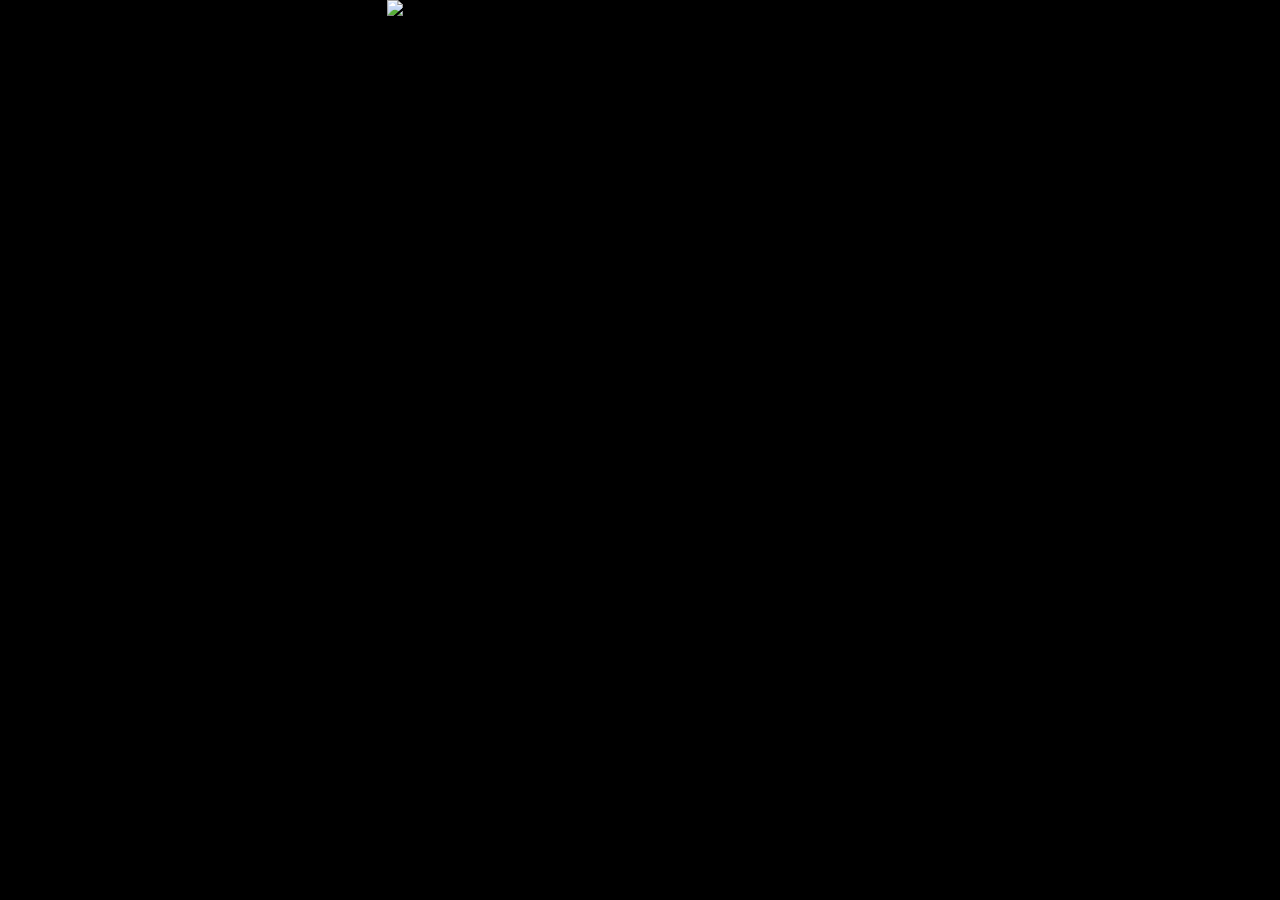
==== 15ANOSGIGI/index.html @ c89bbf43 "Create index.html" ====
<!DOCTYPE html>
<html lang="pt-BR">
<head>
<meta charset="UTF-8">
<meta name="viewport" content="width=device-width, initial-scale=1, user-scalable=no">
<title>15 ANOS GIOVANNA ✨</title>
<style>
  html, body {
    margin: 0;
    padding: 0;
    width: 100%;
    height: 100%;
    overflow: hidden;
    display: flex;
    align-items: center;
    justify-content: center;
    background: black;
  }

  /* Palco 9:16 */
  #palco {
    position: relative;
    overflow: hidden;
    display: flex;
    align-items: center;
    justify-content: center;
    width: 100vw;
    height: 100vh;
    max-width: 540px;
    max-height: 960px;
    background: black;
  }

  /* Capa inicial */
  #capa {
    position: absolute;
    inset: 0;
    z-index: 10;
  }
  #capa img {
    width: 100%;
    height: 100%;
    object-fit: cover;
  }

  /* Vídeo e botões invisíveis */
  #videoContainer {
    position: absolute;
    inset: 0;
    display: none;
  }
  video {
    width: 100%;
    height: 100%;
    object-fit: cover;
  }

  /* Botões invisíveis mapeados */
  .btn-map {
    position: absolute;
    border-radius: 50%;
    width: 80px;
    height: 80px;
    z-index: 15;
    background: transparent; /* só para referência */
  }
  #btn1 { top: 77%; left: 44%; }
  #btn2 { top: 77%; left: 21%; }
  #btn3 { top: 78%; left: 66%; }

  /* POPUP sugestão de presente */
  #popup {
    position: fixed;
    inset: 0;
    background: rgba(0,0,0,0.9);
    display: none;
    justify-content: center;
    align-items: center;
    z-index: 30;
    flex-direction: column;
  }
  #popup img {
    max-width: 100%;
    max-height:83%;
    border-radius: 12px;
    border: 2px solid white;
    margin-bottom: 20px;
  }
  #closePopup {
    margin-bottom: 10px;
    padding: 10px 16px;
    font-size: 16px;
    border: none;
    border-radius: 8px;
    background: #9660a8;
    color: white;
    cursor: pointer;
  }

  /* Botão PIX invisível */
  #pixBtn {
    position: absolute;
    width: 85px;   /* ajustar para tamanho da imagem da chave */
    height: 45px;   /* ajustar altura */
    top: 67%;       /* ajustar posição */
    z-index: 31;
    cursor: pointer;
    background: transparent;
    border: none;
  }
</style>
</head>
<body>

<div id="palco">
  <!-- Capa inicial -->
  <div id="capa">
    <img src="capa.png" alt="Convite">
  </div>

  <!-- Vídeo + botões invisíveis -->
  <div id="videoContainer">
    <video id="video" muted playsinline>
      <source src="video.mp4" type="video/mp4">
    </video>
    <a class="btn-map" id="btn1" href="https://maps.app.goo.gl/AoRhWLp8GDK3EoCv5" target="_blank"></a>
    <a class="btn-map" id="btn2" href="https://wa.me/5548996612459?text=Quero%20confirmar%20minha%20presen%C3%A7a%20na%20festa%20da%20Giovanna!%20%E2%9C%A8" target="_blank"></a>
    <div class="btn-map" id="btn3"></div> <!-- Abre popup -->
  </div>

  <!-- Música -->
  <audio id="musica" loop>
    <source src="musica.mp3" type="audio/mpeg">
  </audio>
</div>

<!-- POPUP -->
<div id="popup">
  <img src="sugestao.png" alt="Sugestão de Presente">
  <button id="closePopup">X Fechar</button>

  <!-- Botão invisível PIX -->
  <button id="pixBtn"></button>
</div>

<script>
const capa = document.getElementById("capa");
const videoContainer = document.getElementById("videoContainer");
const video = document.getElementById("video");
const musica = document.getElementById("musica");

const btn3 = document.getElementById("btn3");
const popup = document.getElementById("popup");
const closePopup = document.getElementById("closePopup");
const pixBtn = document.getElementById("pixBtn");

// Sua chave PIX
const chavePix = "48996612459";

let startX = null;
let startY = null;
let distance = 0;

// Esfregar capa
document.addEventListener("touchstart", e => {
  startX = e.touches[0].clientX;
  startY = e.touches[0].clientY;
});
document.addEventListener("touchmove", e => {
  if(startX === null) return;
  let dx = e.touches[0].clientX - startX;
  let dy = e.touches[0].clientY - startY;
  distance += Math.sqrt(dx*dx + dy*dy);
  startX = e.touches[0].clientX;
  startY = e.touches[0].clientY;

  if(distance > 200){
    capa.style.display = "none";
    videoContainer.style.display = "block";
    video.play();
    musica.volume = 0.6;
    musica.play();
    startX = null;
    startY = null;
  }
});

// Abrir popup ao clicar no botão de presente
btn3.addEventListener("click", () => {
  popup.style.display = "flex";
});

// Fechar popup
closePopup.addEventListener("click", () => {
  popup.style.display = "none";
});

// Copiar PIX invisível
pixBtn.addEventListener("click", () => {
  navigator.clipboard.writeText(chavePix).then(() => {
    alert("Chave PIX copiada! ✅");
  });
});
  
// Ajustar palco 9:16
const palco = document.getElementById('palco');
function ajustarPalco() {
  const vw = window.innerWidth;
  const vh = window.innerHeight;
  let w = vw;
  let h = w * (16/9);
  if(h > vh){
    h = vh;
    w = h * (9/16);
  }
  palco.style.width = w + 'px';
  palco.style.height = h + 'px';
}
ajustarPalco();
window.addEventListener('resize', ajustarPalco);
window.addEventListener('orientationchange', ajustarPalco);
</script>

</body>
</html>
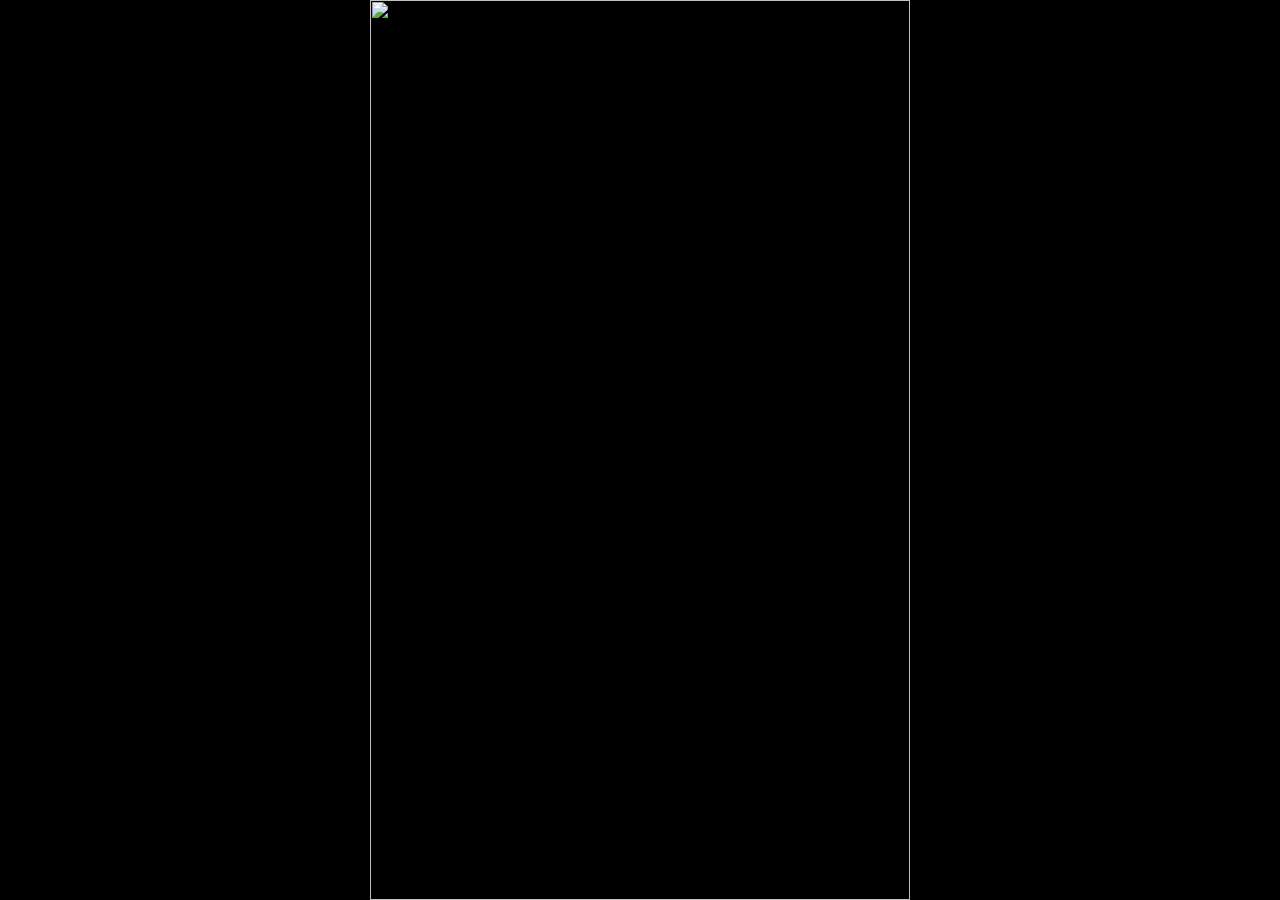
==== commit 4392f8b0: "Update index.html" ====
--- a/15ANOSGIGI/index.html
+++ b/15ANOSGIGI/index.html
@@ -2,223 +2,303 @@
 <html lang="pt-BR">
 <head>
 <meta charset="UTF-8">
-<meta name="viewport" content="width=device-width, initial-scale=1, user-scalable=no">
+<meta name="viewport" content="width=device-width, initial-scale=1.0, user-scalable=no">
 <title>15 ANOS GIOVANNA ✨</title>
+
 <style>
-  html, body {
-    margin: 0;
-    padding: 0;
-    width: 100%;
-    height: 100%;
-    overflow: hidden;
-    display: flex;
-    align-items: center;
-    justify-content: center;
-    background: black;
-  }
-
-  /* Palco 9:16 */
-  #palco {
-    position: relative;
-    overflow: hidden;
-    display: flex;
-    align-items: center;
-    justify-content: center;
-    width: 100vw;
-    height: 100vh;
-    max-width: 540px;
-    max-height: 960px;
-    background: black;
-  }
-
-  /* Capa inicial */
-  #capa {
-    position: absolute;
-    inset: 0;
-    z-index: 10;
-  }
-  #capa img {
-    width: 100%;
-    height: 100%;
-    object-fit: cover;
-  }
-
-  /* Vídeo e botões invisíveis */
-  #videoContainer {
-    position: absolute;
-    inset: 0;
-    display: none;
-  }
-  video {
-    width: 100%;
-    height: 100%;
-    object-fit: cover;
-  }
-
-  /* Botões invisíveis mapeados */
-  .btn-map {
-    position: absolute;
-    border-radius: 50%;
-    width: 80px;
-    height: 80px;
-    z-index: 15;
-    background: transparent; /* só para referência */
-  }
-  #btn1 { top: 77%; left: 44%; }
-  #btn2 { top: 77%; left: 21%; }
-  #btn3 { top: 78%; left: 66%; }
-
-  /* POPUP sugestão de presente */
-  #popup {
-    position: fixed;
-    inset: 0;
-    background: rgba(0,0,0,0.9);
-    display: none;
-    justify-content: center;
-    align-items: center;
-    z-index: 30;
-    flex-direction: column;
-  }
-  #popup img {
-    max-width: 100%;
-    max-height:83%;
-    border-radius: 12px;
-    border: 2px solid white;
-    margin-bottom: 20px;
-  }
-  #closePopup {
-    margin-bottom: 10px;
-    padding: 10px 16px;
-    font-size: 16px;
-    border: none;
-    border-radius: 8px;
-    background: #9660a8;
-    color: white;
-    cursor: pointer;
-  }
-
-  /* Botão PIX invisível */
-  #pixBtn {
-    position: absolute;
-    width: 85px;   /* ajustar para tamanho da imagem da chave */
-    height: 45px;   /* ajustar altura */
-    top: 67%;       /* ajustar posição */
-    z-index: 31;
-    cursor: pointer;
-    background: transparent;
-    border: none;
-  }
+html,body{
+  margin:0;
+  padding:0;
+  width:100%;
+  height:100%;
+  overflow:hidden;
+  display:flex;
+  align-items:center;
+  justify-content:center;
+  background:black;
+}
+
+#palco{
+  position:relative;
+  overflow:hidden;
+  display:flex;
+  align-items:center;
+  justify-content:center;
+  width:100vw;
+  height:100vh;
+  max-width:540px;
+  max-height:960px;
+  background:black;
+}
+
+#capa{
+  position:absolute;
+  inset:0;
+  z-index:10;
+}
+
+#capa img{
+  width:100%;
+  height:100%;
+  object-fit:cover;
+}
+
+#videoContainer{
+  position:absolute;
+  inset:0;
+  display:none;
+}
+
+video{
+  width:100%;
+  height:100%;
+  object-fit:cover;
+}
+
+.btn-map{
+  position:absolute;
+  border-radius:50%;
+  width:80px;
+  height:80px;
+  z-index:15;
+  background:transparent;
+  border:none;
+  outline:none;
+  cursor:pointer;
+  -webkit-tap-highlight-color: transparent;
+  tap-highlight-color: transparent;
+}
+
+#btn1{top:77%; left:44%;}
+#btn2{top:77%; left:21%;}
+#btn3{top:78%; left:66%;}
+
+#popup{
+  position:fixed;
+  inset:0;
+  background:rgba(0,0,0,0.9);
+  display:none;
+  justify-content:center;
+  align-items:center;
+  z-index:30;
+  flex-direction:column;
+}
+
+#popup img{
+  max-width:100%;
+  max-height:83%;
+  border-radius:12px;
+  border:2px solid white;
+  margin-bottom:20px;
+}
+
+#closePopup{
+  margin-bottom:10px;
+  padding:10px 16px;
+  font-size:16px;
+  border:none;
+  border-radius:8px;
+  background:#9660a8;
+  color:white;
+  cursor:pointer;
+}
+
+#pixBtn{
+  position:absolute;
+  width:126px;
+  height:62px;
+  top:75%;
+  z-index:31;
+  cursor:pointer;
+  background:transparent;
+  border:none;
+  outline:none;
+  -webkit-tap-highlight-color: transparent;
+  tap-highlight-color: transparent;
+}
+
+#pixAviso{
+  position:fixed;
+  bottom:30px;
+  left:50%;
+  transform:translateX(-50%);
+  background:#9660a8;
+  color:white;
+  padding:10px 18px;
+  border-radius:20px;
+  font-size:14px;
+  opacity:0;
+  transition:opacity .4s;
+  z-index:50;
+  pointer-events:none;
+}
 </style>
 </head>
+
 <body>
 
 <div id="palco">
-  <!-- Capa inicial -->
+
   <div id="capa">
-    <img src="capa.png" alt="Convite">
+    <img src="capa.png">
   </div>
 
-  <!-- Vídeo + botões invisíveis -->
   <div id="videoContainer">
-    <video id="video" muted playsinline>
+
+    <video id="video" muted playsinline preload="auto">
       <source src="video.mp4" type="video/mp4">
     </video>
+
     <a class="btn-map" id="btn1" href="https://maps.app.goo.gl/AoRhWLp8GDK3EoCv5" target="_blank"></a>
     <a class="btn-map" id="btn2" href="https://wa.me/5548996612459?text=Quero%20confirmar%20minha%20presen%C3%A7a%20na%20festa%20da%20Giovanna!%20%E2%9C%A8" target="_blank"></a>
-    <div class="btn-map" id="btn3"></div> <!-- Abre popup -->
+    <div class="btn-map" id="btn3"></div>
+
   </div>
 
-  <!-- Música -->
-  <audio id="musica" loop>
+  <audio id="musica" loop preload="auto">
     <source src="musica.mp3" type="audio/mpeg">
   </audio>
+
 </div>
 
-<!-- POPUP -->
 <div id="popup">
-  <img src="sugestao.png" alt="Sugestão de Presente">
+  <img src="sugestao.png">
   <button id="closePopup">X Fechar</button>
-
-  <!-- Botão invisível PIX -->
   <button id="pixBtn"></button>
 </div>
 
+<div id="pixAviso">Chave PIX copiada ✅</div>
+
 <script>
-const capa = document.getElementById("capa");
-const videoContainer = document.getElementById("videoContainer");
-const video = document.getElementById("video");
-const musica = document.getElementById("musica");
-
-const btn3 = document.getElementById("btn3");
-const popup = document.getElementById("popup");
-const closePopup = document.getElementById("closePopup");
-const pixBtn = document.getElementById("pixBtn");
-
-// Sua chave PIX
-const chavePix = "48996612459";
-
-let startX = null;
-let startY = null;
-let distance = 0;
-
-// Esfregar capa
-document.addEventListener("touchstart", e => {
-  startX = e.touches[0].clientX;
-  startY = e.touches[0].clientY;
-});
-document.addEventListener("touchmove", e => {
-  if(startX === null) return;
-  let dx = e.touches[0].clientX - startX;
-  let dy = e.touches[0].clientY - startY;
-  distance += Math.sqrt(dx*dx + dy*dy);
-  startX = e.touches[0].clientX;
-  startY = e.touches[0].clientY;
-
-  if(distance > 200){
-    capa.style.display = "none";
-    videoContainer.style.display = "block";
-    video.play();
-    musica.volume = 0.6;
-    musica.play();
-    startX = null;
-    startY = null;
+const capa = document.getElementById("capa")
+const videoContainer = document.getElementById("videoContainer")
+const video = document.getElementById("video")
+const musica = document.getElementById("musica")
+
+const btn3 = document.getElementById("btn3")
+const popup = document.getElementById("popup")
+const closePopup = document.getElementById("closePopup")
+const pixBtn = document.getElementById("pixBtn")
+const pixAviso = document.getElementById("pixAviso")
+
+const chavePix = "48996612459"
+
+let lastX = null
+let lastY = null
+let totalDistance = 0
+const DISTANCIA_ATIVAR = 30
+let conviteAberto = false
+let tempoArrasto = null
+
+/* PRE CARREGAR VIDEO */
+window.addEventListener("load",()=>{ video.load() })
+
+function iniciarVideoEMusica() {
+  videoContainer.style.display = "block"
+  capa.style.display = "none"
+
+  video.play().catch(()=>{})
+  musica.play().catch(()=>{})
+}
+
+function abrirConvite(){
+  if(conviteAberto) return
+  conviteAberto = true
+  iniciarVideoEMusica()
+}
+
+/* GESTO DE ARRASTAR */
+
+document.addEventListener("pointerdown",(e)=>{
+  lastX = e.clientX
+  lastY = e.clientY
+  totalDistance = 0
+
+  // timer de 3 segundos para abrir convite
+  tempoArrasto = setTimeout(()=>{
+    abrirConvite()
+  }, 3000)
+})
+
+document.addEventListener("pointermove",(e)=>{
+  if(conviteAberto || lastX === null) return
+
+  const dx = e.clientX - lastX
+  const dy = e.clientY - lastY
+
+  const dist = Math.sqrt(dx*dx + dy*dy)
+  totalDistance += dist
+  lastX = e.clientX
+  lastY = e.clientY
+
+  if(totalDistance >= DISTANCIA_ATIVAR){
+    clearTimeout(tempoArrasto)
+    abrirConvite()
   }
-});
-
-// Abrir popup ao clicar no botão de presente
-btn3.addEventListener("click", () => {
-  popup.style.display = "flex";
-});
-
-// Fechar popup
-closePopup.addEventListener("click", () => {
-  popup.style.display = "none";
-});
-
-// Copiar PIX invisível
-pixBtn.addEventListener("click", () => {
-  navigator.clipboard.writeText(chavePix).then(() => {
-    alert("Chave PIX copiada! ✅");
+})
+
+document.addEventListener("pointerup",()=>{
+  lastX = null
+  lastY = null
+  totalDistance = 0
+  clearTimeout(tempoArrasto)
+})
+
+/* POPUP E BOTOES - MUSICA E VIDEO NAO PARAM */
+
+btn3.addEventListener("click", ()=>{ popup.style.display="flex" })
+closePopup.addEventListener("click", ()=>{ popup.style.display="none" })
+
+pixBtn.addEventListener("click", ()=>{
+  navigator.clipboard.writeText(chavePix).then(()=>{
+    pixAviso.style.opacity="1"
+    setTimeout(()=>{ pixAviso.style.opacity="0" },2000)
+  })
+})
+
+/* AJUSTAR PALCO */
+
+const palco = document.getElementById("palco")
+
+function ajustarPalco(){
+  const vw = window.innerWidth
+  const vh = window.innerHeight
+  let w = vw
+  let h = w*(16/9)
+  if(h>vh){ h = vh; w = h*(9/16) }
+  palco.style.width = w+"px"
+  palco.style.height = h+"px"
+}
+
+ajustarPalco()
+window.addEventListener("resize", ajustarPalco)
+window.addEventListener("orientationchange", ajustarPalco)
+
+document.addEventListener('contextmenu', event => event.preventDefault())
+document.addEventListener('keydown', function (event) {
+  if (event.ctrlKey && event.keyCode === 85) event.preventDefault()
+  if (event.ctrlKey && event.keyCode === 83) event.preventDefault()
+  if (event.keyCode === 123) event.preventDefault()
+
+  // 1. Bloquear o botão direito do mouse
+  document.addEventListener('contextmenu', event => event.preventDefault());
+
+  // 2. Bloquear atalhos de teclado (Ctrl+U, Ctrl+S, F12, etc.)
+  document.addEventListener('keydown', function (event) {
+    // Tecla 'u' (code 85) + CTRL
+    if (event.ctrlKey && event.keyCode === 85) {
+      event.preventDefault();
+    }
+    // Tecla 's' (code 83) + CTRL (evita salvar a página)
+    if (event.ctrlKey && event.keyCode === 83) {
+      event.preventDefault();
+    }
+    // Tecla F12 (code 123)
+    if (event.keyCode === 123) {
+      event.preventDefault();
+    }
   });
-});
-  
-// Ajustar palco 9:16
-const palco = document.getElementById('palco');
-function ajustarPalco() {
-  const vw = window.innerWidth;
-  const vh = window.innerHeight;
-  let w = vw;
-  let h = w * (16/9);
-  if(h > vh){
-    h = vh;
-    w = h * (9/16);
-  }
-  palco.style.width = w + 'px';
-  palco.style.height = h + 'px';
-}
-ajustarPalco();
-window.addEventListener('resize', ajustarPalco);
-window.addEventListener('orientationchange', ajustarPalco);
+
 </script>
 
 </body>
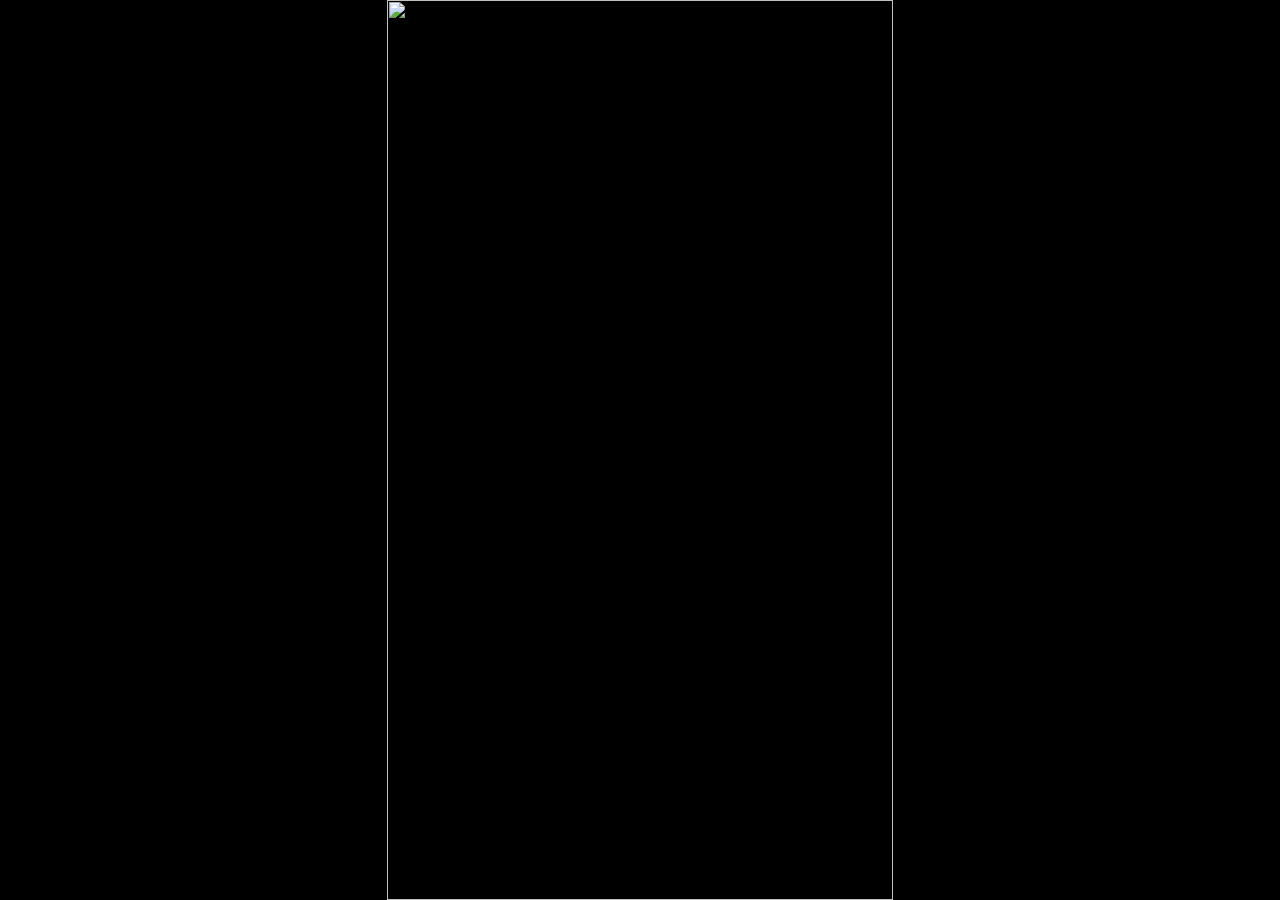
==== commit e00601a7: "Update index.html" ====
--- a/15ANOSGIGI/index.html
+++ b/15ANOSGIGI/index.html
@@ -41,6 +41,22 @@
   width:100%;
   height:100%;
   object-fit:cover;
+}
+
+/* ÁREA DE ESFREGAR - adicionado */
+#abrirConvite{
+  position:absolute;
+  inset:0;
+  width:100%;
+  height:100%;
+  background:transparent;
+  border:0;
+  margin:0;
+  padding:0;
+  cursor:pointer;
+  outline:none;
+  -webkit-tap-highlight-color:transparent;
+  touch-action:manipulation;
 }
 
 #videoContainer{
@@ -136,15 +152,14 @@
 </head>
 
 <body>
-
 <div id="palco">
-
   <div id="capa">
     <img src="capa.png">
+    <!-- ÁREA DE ESFREGAR - adicionado -->
+    <button id="abrirConvite" aria-label="Esfregue para abrir"></button>
   </div>
 
   <div id="videoContainer">
-
     <video id="video" muted playsinline preload="auto">
       <source src="video.mp4" type="video/mp4">
     </video>
@@ -152,13 +167,11 @@
     <a class="btn-map" id="btn1" href="https://maps.app.goo.gl/AoRhWLp8GDK3EoCv5" target="_blank"></a>
     <a class="btn-map" id="btn2" href="https://wa.me/5548996612459?text=Quero%20confirmar%20minha%20presen%C3%A7a%20na%20festa%20da%20Giovanna!%20%E2%9C%A8" target="_blank"></a>
     <div class="btn-map" id="btn3"></div>
-
   </div>
 
   <audio id="musica" loop preload="auto">
     <source src="musica.mp3" type="audio/mpeg">
   </audio>
-
 </div>
 
 <div id="popup">
@@ -180,15 +193,11 @@
 const closePopup = document.getElementById("closePopup")
 const pixBtn = document.getElementById("pixBtn")
 const pixAviso = document.getElementById("pixAviso")
+const area = document.getElementById("abrirConvite") // adicionado
 
 const chavePix = "48996612459"
 
-let lastX = null
-let lastY = null
-let totalDistance = 0
-const DISTANCIA_ATIVAR = 30
 let conviteAberto = false
-let tempoArrasto = null
 
 /* PRE CARREGAR VIDEO */
 window.addEventListener("load",()=>{ video.load() })
@@ -197,7 +206,15 @@
   videoContainer.style.display = "block"
   capa.style.display = "none"
 
+  // vídeo otimizado para mobile
+  video.setAttribute("playsinline", "")
+  video.setAttribute("webkit-playsinline", "")
+  video.muted = true
   video.play().catch(()=>{})
+
+  // música otimizada para mobile
+  musica.muted = false
+  musica.volume = 0.4
   musica.play().catch(()=>{})
 }
 
@@ -207,45 +224,118 @@
   iniciarVideoEMusica()
 }
 
-/* GESTO DE ARRASTAR */
-
-document.addEventListener("pointerdown",(e)=>{
-  lastX = e.clientX
-  lastY = e.clientY
+/* GESTO DE ESFREGAR - NOVO SISTEMA COMPLETO */
+if(!capa || !area) {
+  console.warn("Capa ou área de esfregar não encontrados")
+}
+
+const SCRUBTHRESHOLD = 30
+let armed = false
+let lastPointerX = null
+let lastPointerY = null
+let totalDistance = 0
+let audioUnlocked = false
+let firstTouchDetected = false
+
+// Master unlock para iOS/Android
+const masterAudioUnlock = async () => {
+  if (audioUnlocked) return true
+  try {
+    const prevVol = musica.volume
+    musica.muted = false
+    musica.volume = 0
+    musica.currentTime = 0
+    const playPromise = musica.play()
+    if (playPromise !== undefined) {
+      playPromise.then(() => {
+        audioUnlocked = true
+        musica.pause()
+        musica.volume = prevVol
+      }).catch(()=>{})
+    } else {
+      audioUnlocked = true
+    }
+    return true
+  } catch (err) {
+    console.warn("Erro no master unlock", err)
+    return false
+  }
+}
+
+// Primeiro toque desbloqueia áudio
+const handleFirstTouch = (e) => {
+  if (!firstTouchDetected) {
+    firstTouchDetected = true
+    masterAudioUnlock()
+  }
+}
+document.addEventListener("touchstart", handleFirstTouch, { passive:true })
+document.addEventListener("pointerdown", handleFirstTouch, { passive:true })
+document.addEventListener("mousedown", handleFirstTouch, { passive:true })
+
+// Gatilho do esfregar
+const arm = async () => {
+  if (armed) return
+  armed = true
+  abrirConvite()
+}
+
+// POINTER EVENTS (desktop + mobile moderno)
+area.addEventListener("pointerdown", (e) => {
+  e.preventDefault()
+  lastPointerX = e.clientX
+  lastPointerY = e.clientY
   totalDistance = 0
-
-  // timer de 3 segundos para abrir convite
-  tempoArrasto = setTimeout(()=>{
-    abrirConvite()
-  }, 3000)
-})
-
-document.addEventListener("pointermove",(e)=>{
-  if(conviteAberto || lastX === null) return
-
-  const dx = e.clientX - lastX
-  const dy = e.clientY - lastY
-
-  const dist = Math.sqrt(dx*dx + dy*dy)
-  totalDistance += dist
-  lastX = e.clientX
-  lastY = e.clientY
-
-  if(totalDistance >= DISTANCIA_ATIVAR){
-    clearTimeout(tempoArrasto)
-    abrirConvite()
+}, { passive:false })
+
+area.addEventListener("pointermove", (e) => {
+  if (armed || lastPointerX === null) return
+  const dx = e.clientX - lastPointerX
+  const dy = e.clientY - lastPointerY
+  const distance = Math.sqrt(dx*dx + dy*dy)
+  totalDistance += distance
+  lastPointerX = e.clientX
+  lastPointerY = e.clientY
+  if (totalDistance >= SCRUBTHRESHOLD) {
+    arm()
   }
-})
-
-document.addEventListener("pointerup",()=>{
-  lastX = null
-  lastY = null
+}, { passive:true })
+
+area.addEventListener("pointerup", (e) => {
+  e.preventDefault()
+  lastPointerX = null
+  lastPointerY = null
   totalDistance = 0
-  clearTimeout(tempoArrasto)
-})
-
-/* POPUP E BOTOES - MUSICA E VIDEO NAO PARAM */
-
+}, { passive:false })
+
+// TOUCH EVENTS (fallback iOS Safari)
+area.addEventListener("touchstart", (e) => {
+  if (e.touches.length === 0) return
+  lastPointerX = e.touches[0].clientX
+  lastPointerY = e.touches[0].clientY
+  totalDistance = 0
+}, { passive:true })
+
+area.addEventListener("touchmove", (e) => {
+  if (armed || lastPointerX === null || e.touches.length === 0) return
+  const dx = e.touches[0].clientX - lastPointerX
+  const dy = e.touches[0].clientY - lastPointerY
+  const distance = Math.sqrt(dx*dx + dy*dy)
+  totalDistance += distance
+  lastPointerX = e.touches[0].clientX
+  lastPointerY = e.touches[0].clientY
+  if (totalDistance >= SCRUBTHRESHOLD) {
+    arm()
+  }
+}, { passive:true })
+
+area.addEventListener("touchend", () => {
+  lastPointerX = null
+  lastPointerY = null
+  totalDistance = 0
+}, { passive:true })
+
+/* POPUP E BOTOES - sem alterações */
 btn3.addEventListener("click", ()=>{ popup.style.display="flex" })
 closePopup.addEventListener("click", ()=>{ popup.style.display="none" })
 
@@ -256,8 +346,7 @@
   })
 })
 
-/* AJUSTAR PALCO */
-
+/* AJUSTAR PALCO - sem alterações */
 const palco = document.getElementById("palco")
 
 function ajustarPalco(){
@@ -279,26 +368,7 @@
   if (event.ctrlKey && event.keyCode === 85) event.preventDefault()
   if (event.ctrlKey && event.keyCode === 83) event.preventDefault()
   if (event.keyCode === 123) event.preventDefault()
-
-  // 1. Bloquear o botão direito do mouse
-  document.addEventListener('contextmenu', event => event.preventDefault());
-
-  // 2. Bloquear atalhos de teclado (Ctrl+U, Ctrl+S, F12, etc.)
-  document.addEventListener('keydown', function (event) {
-    // Tecla 'u' (code 85) + CTRL
-    if (event.ctrlKey && event.keyCode === 85) {
-      event.preventDefault();
-    }
-    // Tecla 's' (code 83) + CTRL (evita salvar a página)
-    if (event.ctrlKey && event.keyCode === 83) {
-      event.preventDefault();
-    }
-    // Tecla F12 (code 123)
-    if (event.keyCode === 123) {
-      event.preventDefault();
-    }
-  });
-
+})
 </script>
 
 </body>
